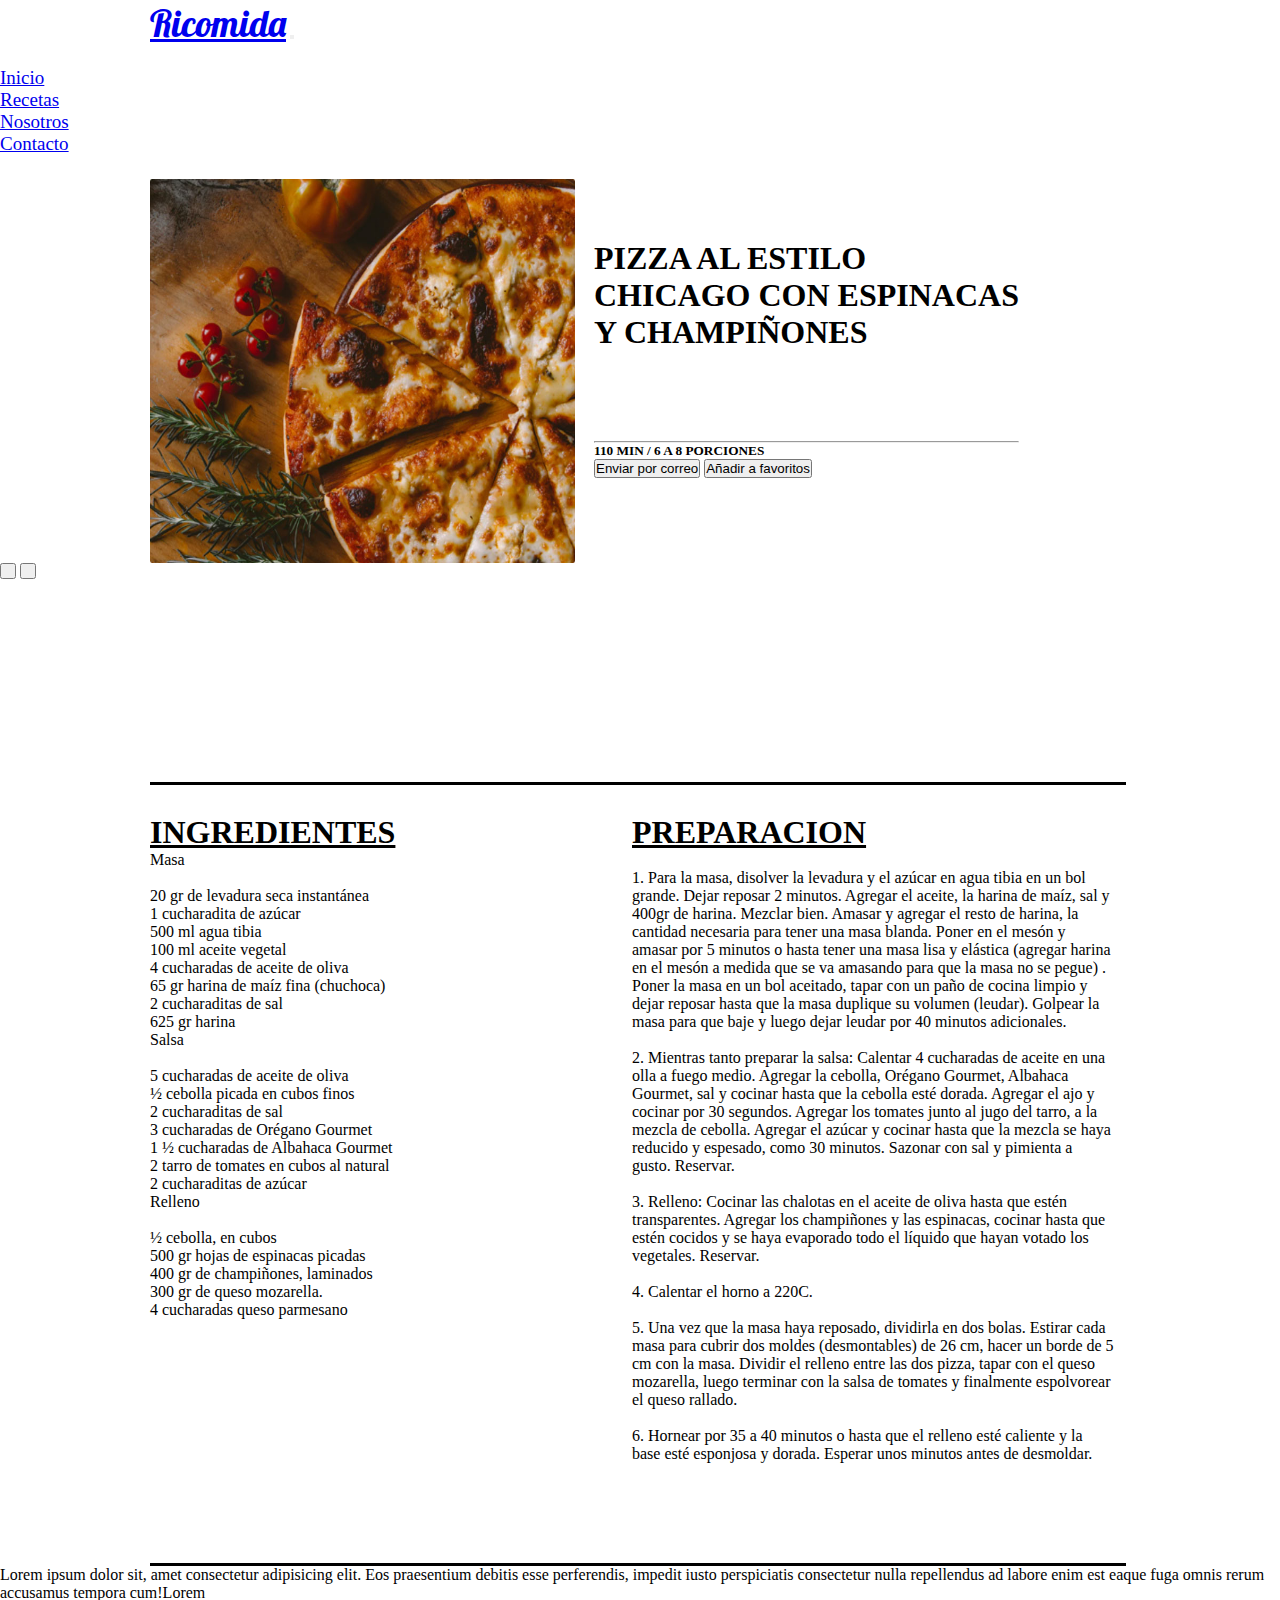
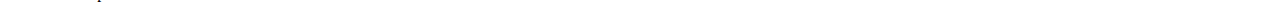
==== Esteban Lopez/RICOMIDA pagina/index.html @ 5af17695 "ricomidaesteban" ====
<!doctype html>
<html lang="en">
  <head>
    <meta charset="utf-8">
    <meta name="viewport" content="width=device-width, initial-scale=1">
    <title>Bootstrap demo</title>
    <link href="https://cdn.jsdelivr.net/npm/bootstrap@5.2.0-beta1/dist/css/bootstrap.min.css" rel="stylesheet" integrity="sha384-0evHe/X+R7YkIZDRvuzKMRqM+OrBnVFBL6DOitfPri4tjfHxaWutUpFmBp4vmVor" crossorigin="anonymous">
    <link rel="stylesheet" href="./Assets - Ricomida/style.css">
  </head>
  <body>
    <!--inicio navbar  -->
    <div>
    <nav class="navbar navbar-expand-lg bg-dark navbar-dark">
        <div class="container-fluid">
          <a class="navbar-brand" id="logo" href="#">Ricomida</a>
          <button class="navbar-toggler" type="button" data-bs-toggle="collapse" data-bs-target="#navbarNav" aria-controls="navbarNav" aria-expanded="false" aria-label="Toggle navigation">
            <span class="navbar-toggler-icon"></span>
          </button>
          <div class="collapse navbar-collapse" id="navbarNav">
            <ul class="navbar-nav ms-auto me-5" id="lista">
              <li class="nav-item">
                <a class="nav-link text-light" aria-current="page" href="#">Inicio</a>
              </li>
              <li class="nav-item">
                <a class="nav-link text-light" href="#">Recetas</a>
              </li>
              <li class="nav-item">
                <a class="nav-link text-light" href="#">Nosotros</a>
              </li>
              <li class="nav-item">
                <a class="nav-link text-light" href="#">Contacto</a>
              </li>
            </ul>
          </div>
        </div>
    </nav>
    </div>
    <!-- termino nabvar -->

  <!--inicio parte del medio -->
  <section>
      <div class="pizza-texto">
          <img src="./Assets - Ricomida/img/principal.jpg" alt="imagen-pizza">
          <div class="texto">
              <h1>PIZZA AL ESTILO CHICAGO CON ESPINACAS Y CHAMPIÑONES</h1>
              <hr>
              <h5>110 MIN / 6 A 8 PORCIONES</h5>
              <button type="button" class="btn btn-outline-dark">Enviar por correo</button>
              <button type="button" class="btn btn-outline-dark">Añadir a favoritos</button>
          </div>
      </div>
  </section>
  <!-- inicio carrusel -->
  <div id="carouselExampleIndicators" class="carousel slide position-relative" data-bs-ride="true">
    <div class="carousel-indicators position-absolute top-100 start-50 translate-middle m-auto p-auto">
      <button style="width: 16px; height: 16px" type="button" data-bs-target="#carouselExampleIndicators" data-bs-slide-to="0" class="active rounded-circle bg-dark" aria-current="true" aria-label="Slide 1"></button>
      <button style="width: 16px; height: 16px" type="button" data-bs-target="#carouselExampleIndicators" data-bs-slide-to="1" aria-label="Slide 2" class="rounded-circle bg-dark"></button>
    </div>

    <div class="carousel-inner">
      <div class="carousel-item active">
        <div class="slider-1">
          <img src="/Assets - Ricomida/img/slider-1.png" alt="">
          <img src="/Assets - Ricomida/img/slider-2.png" alt="">
          <img src="/Assets - Ricomida/img/slider-3.png" alt="">
          <img src="/Assets - Ricomida/img/slider-4.png" alt="">
        </div>
      </div>
    <div class="carousel-item">
      <div class="slider-2">
        <img src="/Assets - Ricomida/img/slider-5.png" alt="">
        <img src="/Assets - Ricomida/img/slider-6.png" alt="">
        <img src="/Assets - Ricomida/img/slider-7.png" alt="">
        <img src="/Assets - Ricomida/img/slider-8.png" alt="">
      </div>
    </div>  
      </div>
    </div>
  </div>
  <!-- fin carrusel -->

  <!-- inicio recetas -->
  <div class="recetas">
    <div class="titulos-recetas-1">
      <h1><u>INGREDIENTES</u></h1>
      <p>
        Masa <br> <br> 20 gr de levadura seca instantánea <br> 1 cucharadita de azúcar <br> 500 ml agua tibia <br> 100 ml aceite vegetal <br> 4 cucharadas de aceite de oliva <br> 65 gr harina de maíz fina (chuchoca)<br>2 cucharaditas de sal <br>625 gr harina <br>Salsa<br> <br>5 cucharadas de aceite de oliva<br> ½ cebolla picada en cubos finos <br>2 cucharaditas de sal <br>3 cucharadas de Orégano Gourmet <br>1 ½ cucharadas de Albahaca Gourmet<br> 2 tarro de tomates en cubos al natural <br>2 cucharaditas de azúcar <br>Relleno <br><br>½ cebolla, en cubos<br> 500 gr hojas de espinacas picadas <br>400 gr de champiñones, laminados<br> 300 gr de queso mozarella.<br> 4 cucharadas queso parmesano
      </p>
    </div> 
    <div class="titulos-recetas-2">
      <h1><u>PREPARACION</u></h1>
      <p>
        <br>1. Para la masa, disolver la levadura y el azúcar en agua tibia en un bol grande. Dejar reposar 2 minutos. Agregar el aceite, la harina de maíz, sal y 400gr de harina. Mezclar bien. Amasar y agregar el resto de harina, la cantidad necesaria para tener una masa blanda. Poner en el mesón y amasar por 5 minutos o hasta tener una masa lisa y elástica (agregar harina en el mesón a medida que se va amasando para que la masa no se pegue) . Poner la masa en un bol aceitado, tapar con un paño de cocina limpio y dejar reposar hasta que la masa duplique su volumen (leudar). Golpear la masa para que baje y luego dejar leudar por 40 minutos adicionales. <br><br>2. Mientras tanto preparar la salsa: Calentar 4 cucharadas de aceite en una olla a fuego medio. Agregar la cebolla, Orégano Gourmet, Albahaca Gourmet, sal y cocinar hasta que la cebolla esté dorada. Agregar el ajo y cocinar por 30 segundos. Agregar los tomates junto al jugo del tarro, a la mezcla de cebolla. Agregar el azúcar y cocinar hasta que la mezcla se haya reducido y espesado, como 30 minutos. Sazonar con sal y pimienta a gusto. Reservar. <br><br>3. Relleno: Cocinar las chalotas en el aceite de oliva hasta que estén transparentes. Agregar los champiñones y las espinacas, cocinar hasta que estén cocidos y se haya evaporado todo el líquido que hayan votado los vegetales. Reservar.<br><br> 4. Calentar el horno a 220C. <br><br>5. Una vez que la masa haya reposado, dividirla en dos bolas. Estirar cada masa para cubrir dos moldes (desmontables) de 26 cm, hacer un borde de 5 cm con la masa. Dividir el relleno entre las dos pizza, tapar con el queso mozarella, luego terminar con la salsa de tomates y finalmente espolvorear el queso rallado.<br><br> 6. Hornear por 35 a 40 minutos o hasta que el relleno esté caliente y la base esté esponjosa y dorada. Esperar unos minutos antes de desmoldar.
      </p>
    </div>
  </div>
  <!-- fin recetas -->

  <p>Lorem ipsum dolor sit, amet consectetur adipisicing elit. Eos praesentium debitis esse perferendis, impedit iusto perspiciatis consectetur nulla repellendus ad labore enim est eaque fuga omnis rerum accusamus tempora cum!Lorem</p>






    <script src="https://cdn.jsdelivr.net/npm/bootstrap@5.2.0-beta1/dist/js/bootstrap.bundle.min.js" integrity="sha384-pprn3073KE6tl6bjs2QrFaJGz5/SUsLqktiwsUTF55Jfv3qYSDhgCecCxMW52nD2" crossorigin="anonymous"></script>
    <script src="./js/main.js"></script>        
  </body>
</html>
---- Esteban Lopez/RICOMIDA pagina/Assets - Ricomida/style.css ----
@import url('https://fonts.googleapis.com/css2?family=Cabin:wght@400;700&family=Lobster&display=swap');

*{
    margin: 0;
    padding: 0;
    font-family: font-family 'Cabin', sans-serif;;
}

#logo{
    font-family: Lobster, Regular;
    font-size: 37px;
    margin-top: 7px ;
    margin-left: 150px;
}

#lista{
    font-size: 19px;
    color: #ffff;
    margin-right: 154px;
    margin-top: 21px;
}

.pizza-texto{
    display: flex;
    align-items: center;
}

.pizza-texto img{
    height: 384px;
    width: 425px;
    margin-left: 150px;
    margin-top: 24px;
}

.texto{
    font-weight: bold;
    margin-left: 19px;
}

.texto h1{
    height: 201px;
    width: 425px;
}

.slider-1{
    margin-left: 150px;
    margin-top: 68px;
    margin-top: 68px;
}

.slider-1 img{
    padding-left: 16px;
    width: 233px 
}

.slider-2{
    margin-left: 150px;
    margin-top: 68px;
    margin-top: 68px;
}

.slider-2 img{
    padding-left: 16px;
    width: 233px 
}

.recetas{
    display: flex;
    margin-left: 150px;
    margin-top: 29.16px;
    margin-right: 154px;
    padding-top: 29.16px;
    padding-bottom: 100px;
    border-top: solid; 
    border-bottom: solid;
}

.titulos-recetas-1{
    width: 482px;
}

.titulos-recetas-2{
    width: 482px;
}




@media only screen and (min-width: 200px) and (max-width: 768px) {
    #logo{
        margin-left: 37px;
    }
}
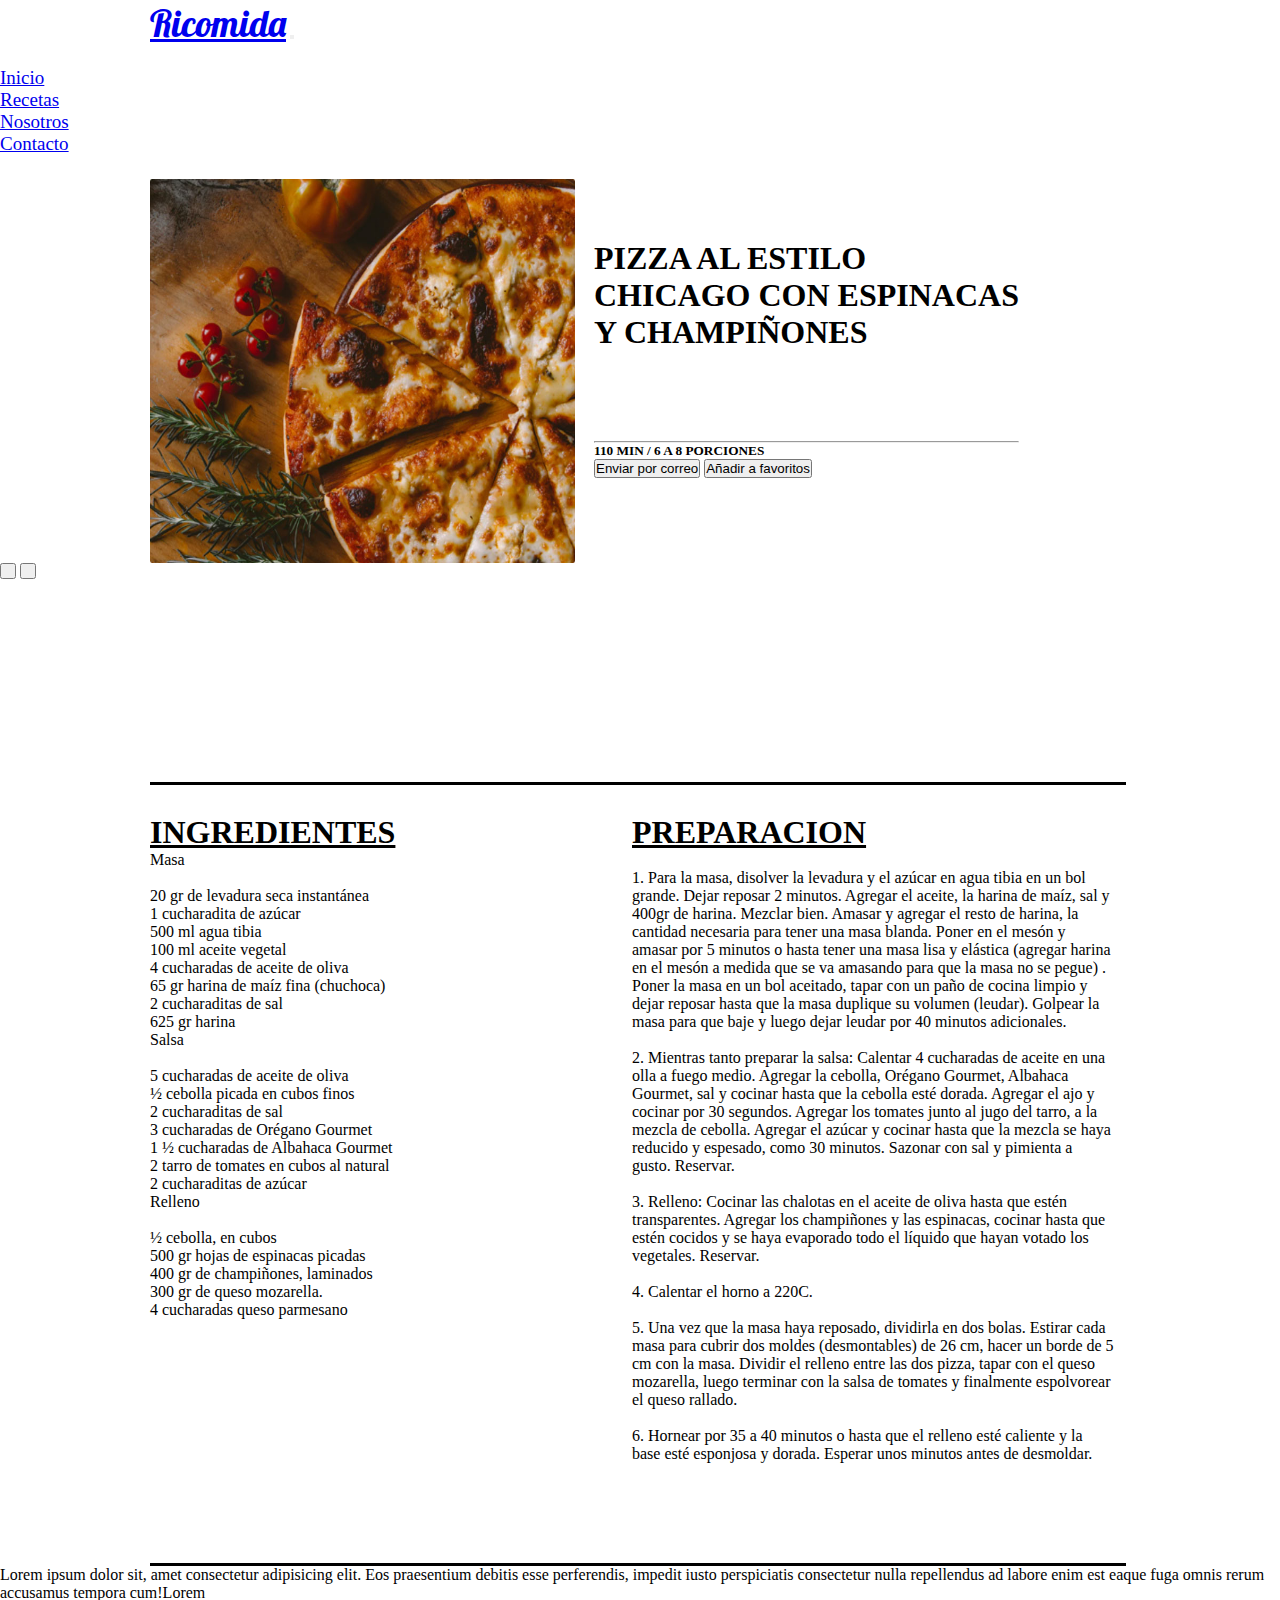
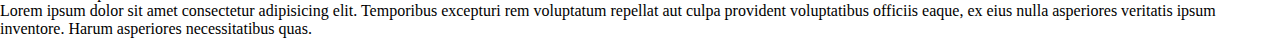
==== commit e47dd74d: "ultimaprueba" ====
--- a/Esteban Lopez/RICOMIDA pagina/index.html
+++ b/Esteban Lopez/RICOMIDA pagina/index.html
@@ -97,7 +97,9 @@
   <!-- fin recetas -->
 
   <p>Lorem ipsum dolor sit, amet consectetur adipisicing elit. Eos praesentium debitis esse perferendis, impedit iusto perspiciatis consectetur nulla repellendus ad labore enim est eaque fuga omnis rerum accusamus tempora cum!Lorem</p>
+  
 
+  <p>Lorem ipsum dolor sit amet consectetur adipisicing elit. Temporibus excepturi rem voluptatum repellat aut culpa provident voluptatibus officiis eaque, ex eius nulla asperiores veritatis ipsum inventore. Harum asperiores necessitatibus quas.</p>
 
 
 
